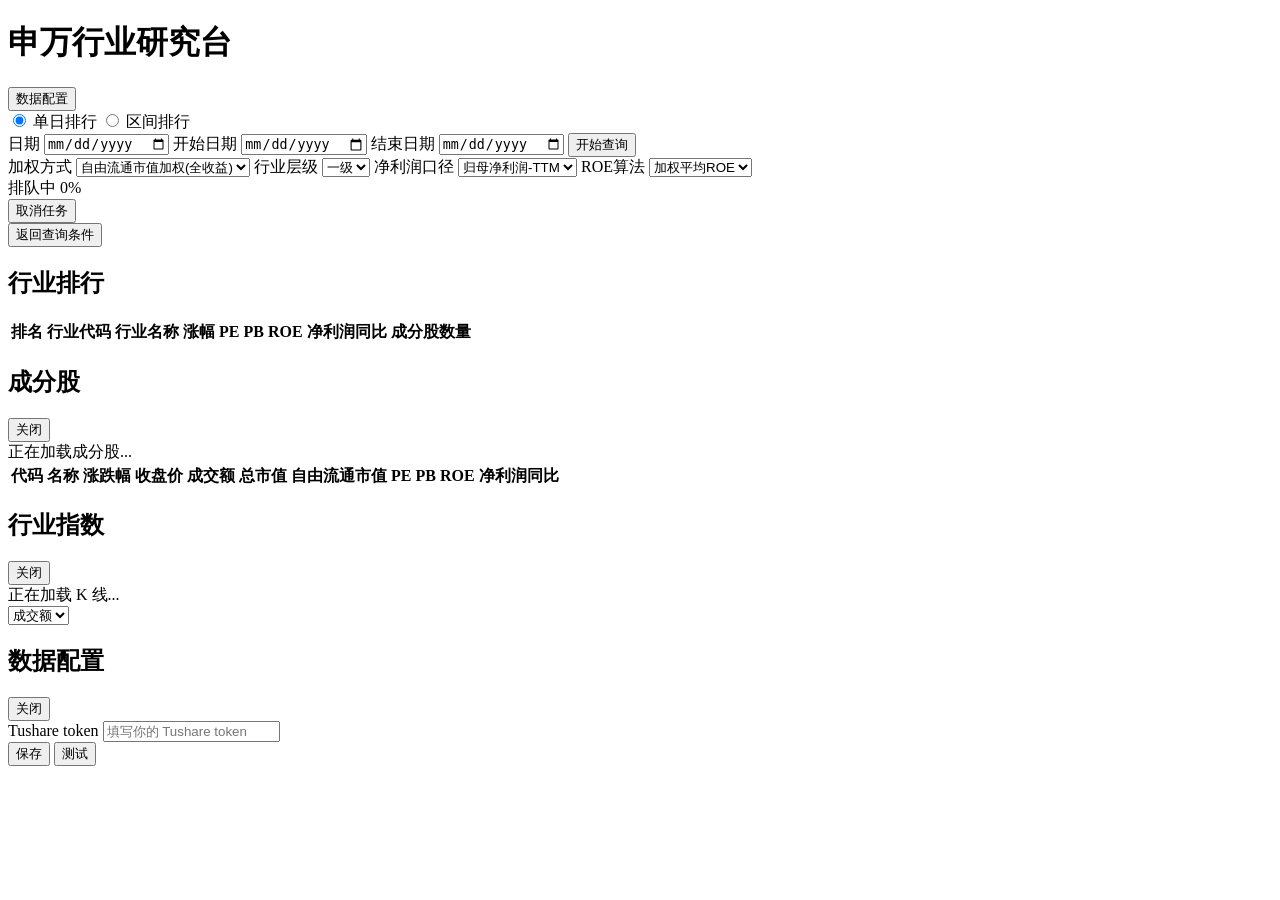
==== shenwan_industry/web/static/index.html @ e891ce2f "feat(shenwan): 单日榜新增 ROE 指标(加权平均算法)——数据锚为 fina_indicator_vip 同批披露值 roe_waa(零新增请求, 覆盖 98.2%), 官方加权分母反" ====
<!doctype html>
<html lang="zh-CN">
<head>
  <meta charset="utf-8">
  <meta name="viewport" content="width=device-width, initial-scale=1">
  <title>申万行业研究台</title>
  <link rel="stylesheet" href="/static/style.css">
</head>
<body>
  <header>
    <div class="header-title">
      <h1>申万行业研究台</h1>
    </div>
    <button id="config-btn" class="header-btn">数据配置</button>
  </header>

  <main>
    <section class="controls">
      <div class="controls-left">
        <div class="control-row">
          <label class="radio">
            <input type="radio" name="mode" value="daily" checked>
            <span>单日排行</span>
          </label>
          <label class="radio">
            <input type="radio" name="mode" value="range">
            <span>区间排行</span>
          </label>
        </div>

        <div class="control-row">
          <label class="field" id="daily-field">
            <span>日期</span>
            <input type="date" id="daily-date">
          </label>
          <label class="field range-field" id="range-start-field">
            <span>开始日期</span>
            <input type="date" id="range-start">
          </label>
          <label class="field range-field" id="range-end-field">
            <span>结束日期</span>
            <input type="date" id="range-end">
          </label>
          <button id="query-btn">开始查询</button>
        </div>
      </div>

      <div class="controls-right">
        <div class="control-row">
          <label class="field">
            <span>加权方式</span>
            <select id="weight">
              <option value="total">总市值加权</option>
              <option value="total_tr">总市值加权(全收益)</option>
              <option value="float">自由流通市值加权</option>
              <option value="float_tr" selected>自由流通市值加权(全收益)</option>
              <option value="equal">等权</option>
              <option value="equal_tr">等权(全收益)</option>
            </select>
          </label>
          <label class="field">
            <span>行业层级</span>
            <select id="level">
              <option value="1" selected>一级</option>
              <option value="2">二级</option>
              <option value="3">三级</option>
            </select>
          </label>
          <label class="field" id="profit-basis-field">
            <span>净利润口径</span>
            <select id="profit-basis">
              <option value="attr_ttm" selected>归母净利润-TTM</option>
              <option value="attr_dynamic">归母净利润-动态</option>
              <option value="deduct_ttm">扣非净利润-TTM</option>
              <option value="deduct_dynamic">扣非净利润-动态</option>
            </select>
          </label>
          <label class="field" id="roe-algo-field">
            <span>ROE算法</span>
            <select id="roe-algo">
              <option value="waa" selected>加权平均ROE</option>
            </select>
          </label>
        </div>
      </div>
    </section>

    <section id="progress-panel" class="progress-panel hidden">
      <div class="progress-meta">
        <span id="progress-phase">排队中</span>
        <span id="progress-percent">0%</span>
      </div>
      <div class="progress-track">
        <div id="progress-bar" class="progress-bar"></div>
      </div>
      <div id="progress-message" class="progress-message"></div>
      <div class="progress-actions">
        <button id="cancel-btn" class="cancel-btn hidden">取消任务</button>
      </div>
    </section>

    <section id="error-panel" class="error-panel hidden"></section>

    <section id="result-panel" class="result-panel hidden">
      <div class="result-summary">
        <span id="summary-text"></span>
        <button id="result-back-btn" class="ghost-btn hidden">返回查询条件</button>
      </div>

      <div class="table-card">
        <div class="table-title">
          <h2 id="table-title">行业排行</h2>
          <span id="table-count"></span>
        </div>
        <table id="main-table">
          <thead>
            <tr>
              <th data-sort="rank">排名</th>
              <th data-sort="index_code">行业代码</th>
              <th data-sort="industry_name" id="main-name-header">行业名称</th>
              <th data-sort="pct" id="main-pct-header">涨幅</th>
              <th data-sort="pe">PE</th>
              <th data-sort="pb">PB</th>
              <th data-sort="roe">ROE</th>
              <th data-sort="growth">净利润同比</th>
              <th data-sort="count">成分股数量</th>
            </tr>
          </thead>
          <tbody id="main-tbody"></tbody>
        </table>
      </div>
    </section>
  </main>

  <div id="sub-panel" class="modal-mask hidden">
    <div class="modal sub-modal">
      <div class="modal-header">
        <div>
          <h2 id="sub-title">成分股</h2>
          <div id="sub-subtitle"></div>
        </div>
        <button id="sub-close" class="close-btn">关闭</button>
      </div>
      <div id="sub-loading" class="loading hidden">正在加载成分股...</div>
      <div id="sub-error" class="error-panel hidden"></div>
      <div class="sub-table-wrap">
        <table id="sub-table">
          <thead>
            <tr>
              <th data-sort="ts_code">代码</th>
              <th data-sort="name">名称</th>
              <th data-sort="pct_chg">涨跌幅</th>
              <th data-sort="close">收盘价</th>
              <th data-sort="amount">成交额</th>
              <th data-sort="total_mv">总市值</th>
              <th data-sort="free_mv">自由流通市值</th>
              <th data-sort="pe">PE</th>
              <th data-sort="pb">PB</th>
              <th data-sort="roe">ROE</th>
              <th data-sort="growth">净利润同比</th>
            </tr>
          </thead>
          <tbody id="sub-tbody"></tbody>
        </table>
      </div>
    </div>
  </div>

  <div id="kline-panel" class="modal-mask hidden">
    <div class="modal kline-modal">
      <div class="modal-header">
        <div class="kline-title-wrap">
          <h2 id="kline-title">行业指数</h2>
          <div id="kline-subtitle"></div>
        </div>
        <button id="kline-close" class="close-btn">关闭</button>
      </div>
      <div class="kline-body">
        <div id="kline-loading" class="loading hidden">正在加载 K 线...</div>
        <div id="kline-error" class="error-panel hidden"></div>
        <div id="kline-chart" class="kline-chart"></div>
        <select id="kline-subchart">
          <option value="amount" selected>成交额</option>
          <option value="vol">成交量</option>
        </select>
      </div>
    </div>
  </div>

  <div id="config-panel" class="modal-mask hidden">
    <div class="modal config-modal">
      <div class="modal-header">
        <div>
          <h2>数据配置</h2>
        </div>
        <button id="config-close" class="close-btn">关闭</button>
      </div>
      <div class="config-body">
        <label class="field">
          <span>Tushare token</span>
          <input type="password" id="token-input" placeholder="填写你的 Tushare token">
        </label>
        <div class="config-actions">
          <button id="token-save-btn">保存</button>
          <button id="token-test-btn" class="ghost-btn">测试</button>
          <span id="token-status" class="token-status"></span>
        </div>
      </div>
    </div>
  </div>

  <script src="/static/vendor/echarts.min.js"></script>
  <script src="/static/app.js"></script>
</body>
</html>
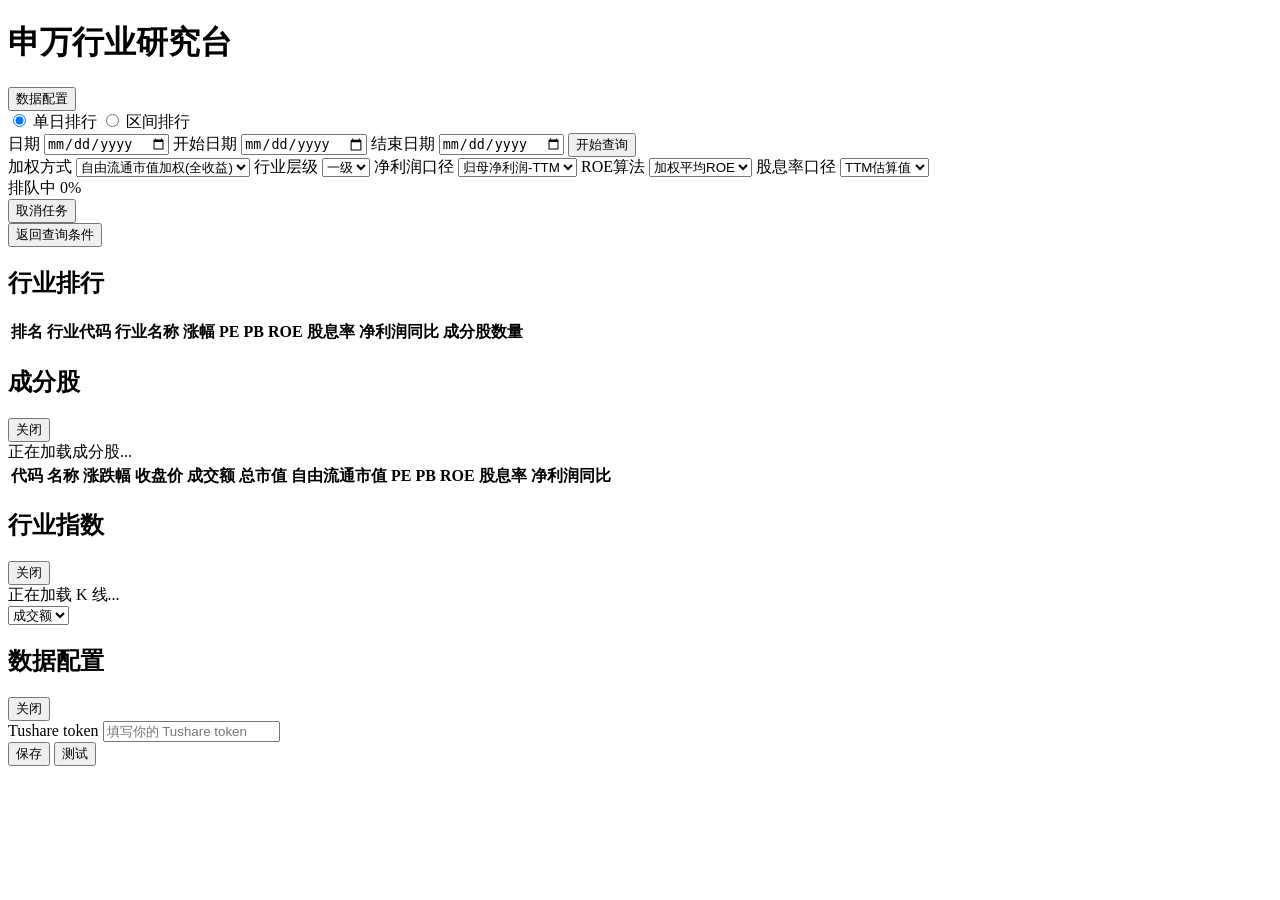
==== commit c5361706: "feat(shenwan): 单日榜新增股息率列(总额法 DPS 双口径:TTM估算值[默认]/静态,"股息率口径"下拉)——自建财年锚定口径弃用官方 dv_ratio/dv_ttm(逐日实测为滚动窗" ====
--- a/shenwan_industry/web/static/index.html
+++ b/shenwan_industry/web/static/index.html
@@ -81,6 +81,13 @@
               <option value="waa" selected>加权平均ROE</option>
             </select>
           </label>
+          <label class="field" id="div-basis-field">
+            <span>股息率口径</span>
+            <select id="div-basis">
+              <option value="est" selected>TTM估算值</option>
+              <option value="static">静态</option>
+            </select>
+          </label>
         </div>
       </div>
     </section>
@@ -122,6 +129,7 @@
               <th data-sort="pe">PE</th>
               <th data-sort="pb">PB</th>
               <th data-sort="roe">ROE</th>
+              <th data-sort="div">股息率</th>
               <th data-sort="growth">净利润同比</th>
               <th data-sort="count">成分股数量</th>
             </tr>
@@ -157,6 +165,7 @@
               <th data-sort="pe">PE</th>
               <th data-sort="pb">PB</th>
               <th data-sort="roe">ROE</th>
+              <th data-sort="div">股息率</th>
               <th data-sort="growth">净利润同比</th>
             </tr>
           </thead>
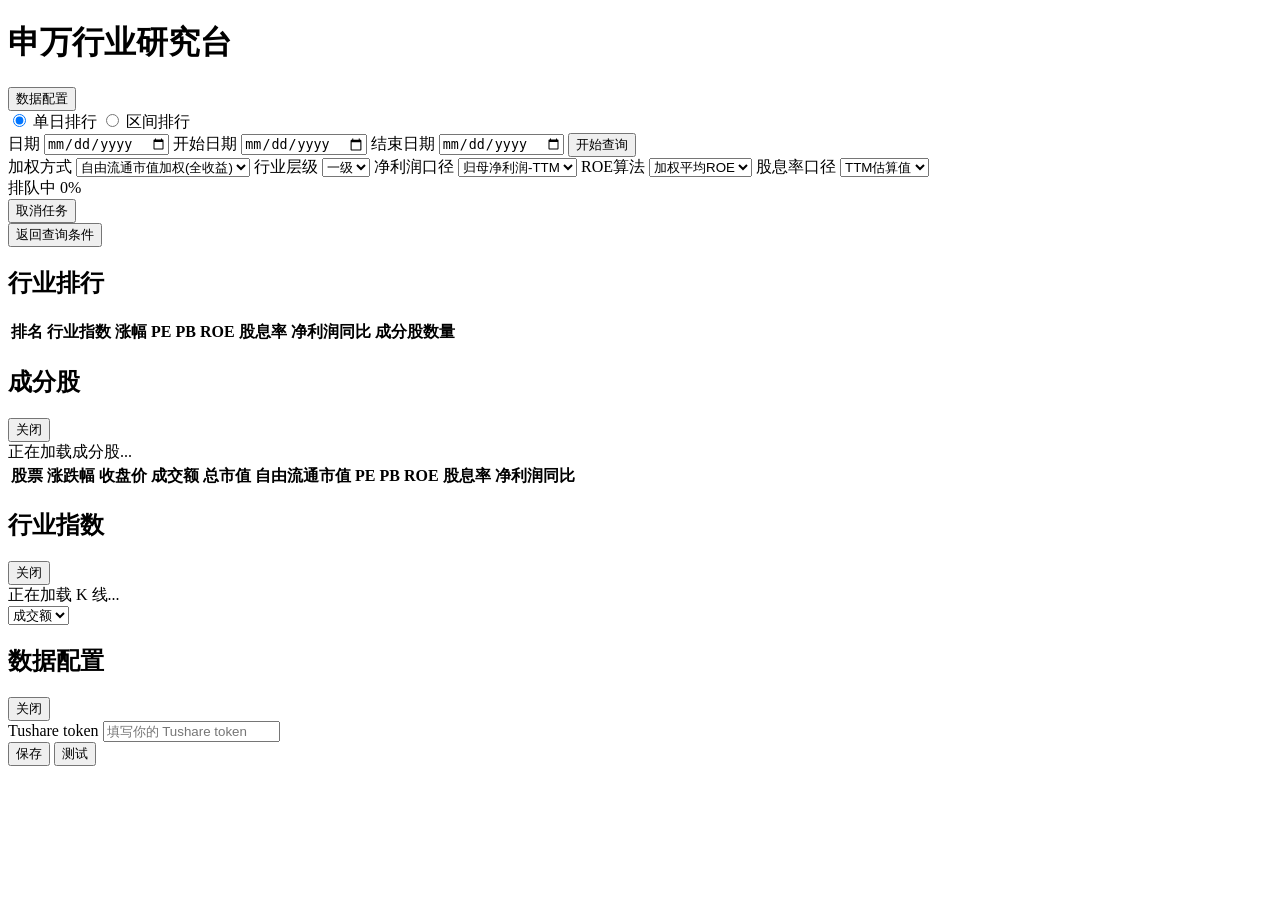
==== commit 91063797: "feat(shenwan): 区间榜(链式)新增财务指标列——主表与成分股子表均按**区间末交易日时点值**展示 PE/PB/ROE/股息率/净利润同比(涨幅=区间累计、指标=末收盘快照, 与指数公司" ====
--- a/shenwan_industry/web/static/index.html
+++ b/shenwan_industry/web/static/index.html
@@ -123,8 +123,7 @@
           <thead>
             <tr>
               <th data-sort="rank">排名</th>
-              <th data-sort="index_code">行业代码</th>
-              <th data-sort="industry_name" id="main-name-header">行业名称</th>
+              <th data-sort="industry_name" id="main-name-header">行业指数</th>
               <th data-sort="pct" id="main-pct-header">涨幅</th>
               <th data-sort="pe">PE</th>
               <th data-sort="pb">PB</th>
@@ -155,8 +154,7 @@
         <table id="sub-table">
           <thead>
             <tr>
-              <th data-sort="ts_code">代码</th>
-              <th data-sort="name">名称</th>
+              <th data-sort="name">股票</th>
               <th data-sort="pct_chg">涨跌幅</th>
               <th data-sort="close">收盘价</th>
               <th data-sort="amount">成交额</th>
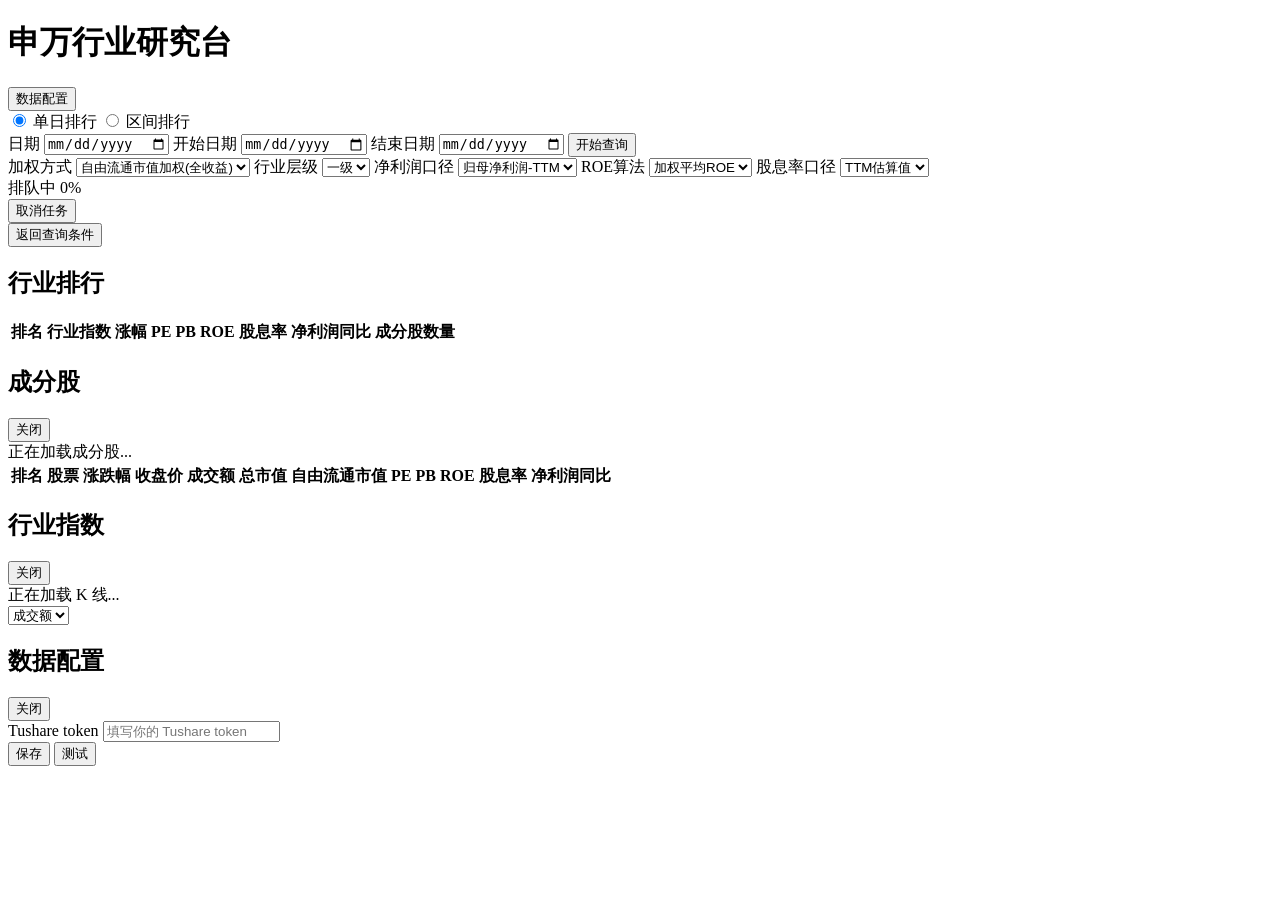
==== commit 0dddd70f: "feat(shenwan): 成分股子表最左侧新增'排名'列, 两表'排名'表头禁用排序——排名序号随当前排序顺序编号(切换排序列后重编 1..N); 主表原 data-sort='rank' 移除、" ====
--- a/shenwan_industry/web/static/index.html
+++ b/shenwan_industry/web/static/index.html
@@ -122,7 +122,7 @@
         <table id="main-table">
           <thead>
             <tr>
-              <th data-sort="rank">排名</th>
+              <th>排名</th>
               <th data-sort="industry_name" id="main-name-header">行业指数</th>
               <th data-sort="pct" id="main-pct-header">涨幅</th>
               <th data-sort="pe">PE</th>
@@ -154,6 +154,7 @@
         <table id="sub-table">
           <thead>
             <tr>
+              <th>排名</th>
               <th data-sort="name">股票</th>
               <th data-sort="pct_chg">涨跌幅</th>
               <th data-sort="close">收盘价</th>
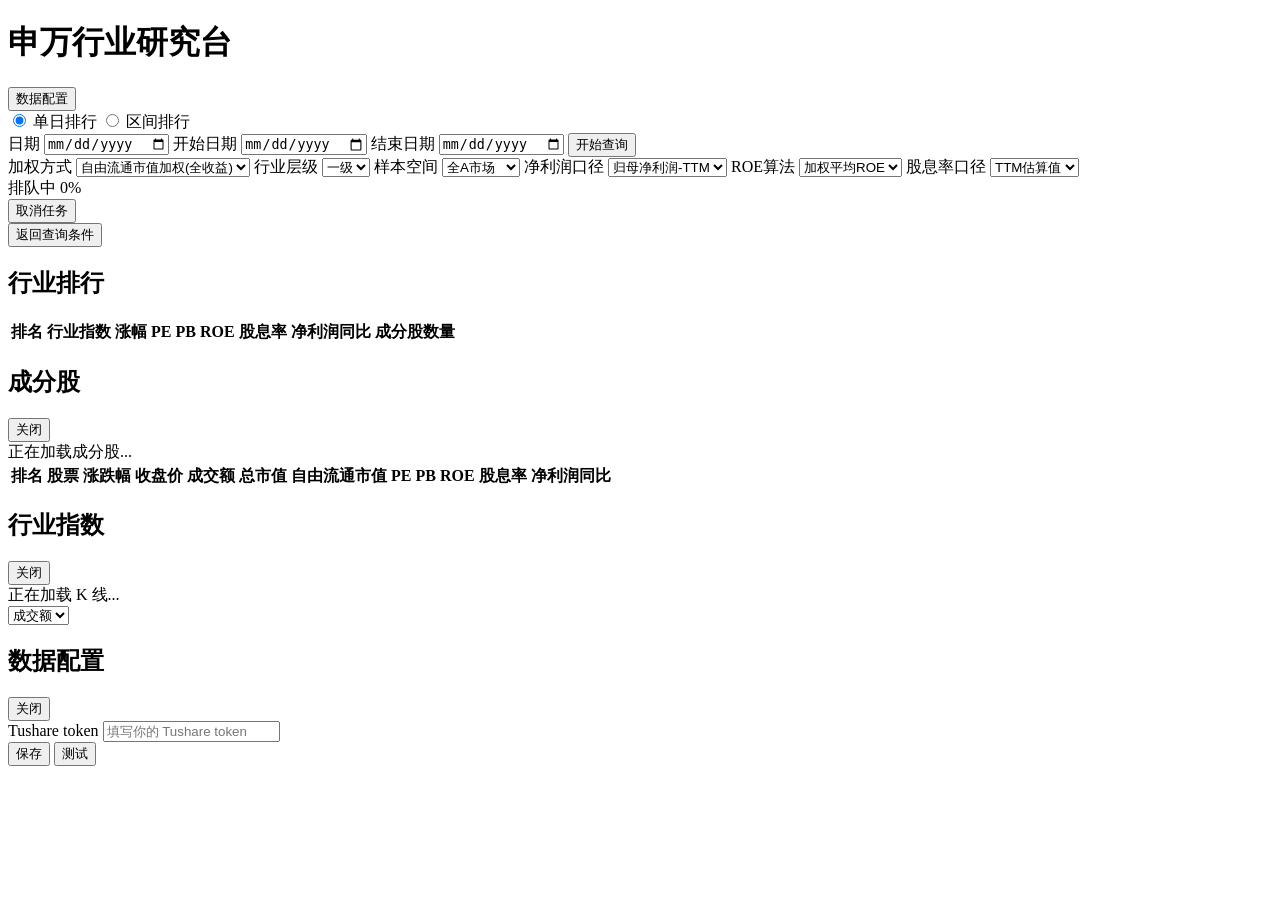
==== commit 1f64a359: "feat(shenwan): 样本空间三档一次全算(全A/中证800/中证1800)——Web'样本空间'下拉置于'行业层级'右侧(默认全A), 三档嵌套一次查询全算、切换纯前端即时显示; 样本清单来" ====
--- a/shenwan_industry/web/static/index.html
+++ b/shenwan_industry/web/static/index.html
@@ -64,6 +64,14 @@
               <option value="1" selected>一级</option>
               <option value="2">二级</option>
               <option value="3">三级</option>
+            </select>
+          </label>
+          <label class="field" id="sample-space-field">
+            <span>样本空间</span>
+            <select id="sample-space">
+              <option value="full" selected>全A市场</option>
+              <option value="csi1800">中证1800</option>
+              <option value="csi800">中证800</option>
             </select>
           </label>
           <label class="field" id="profit-basis-field">
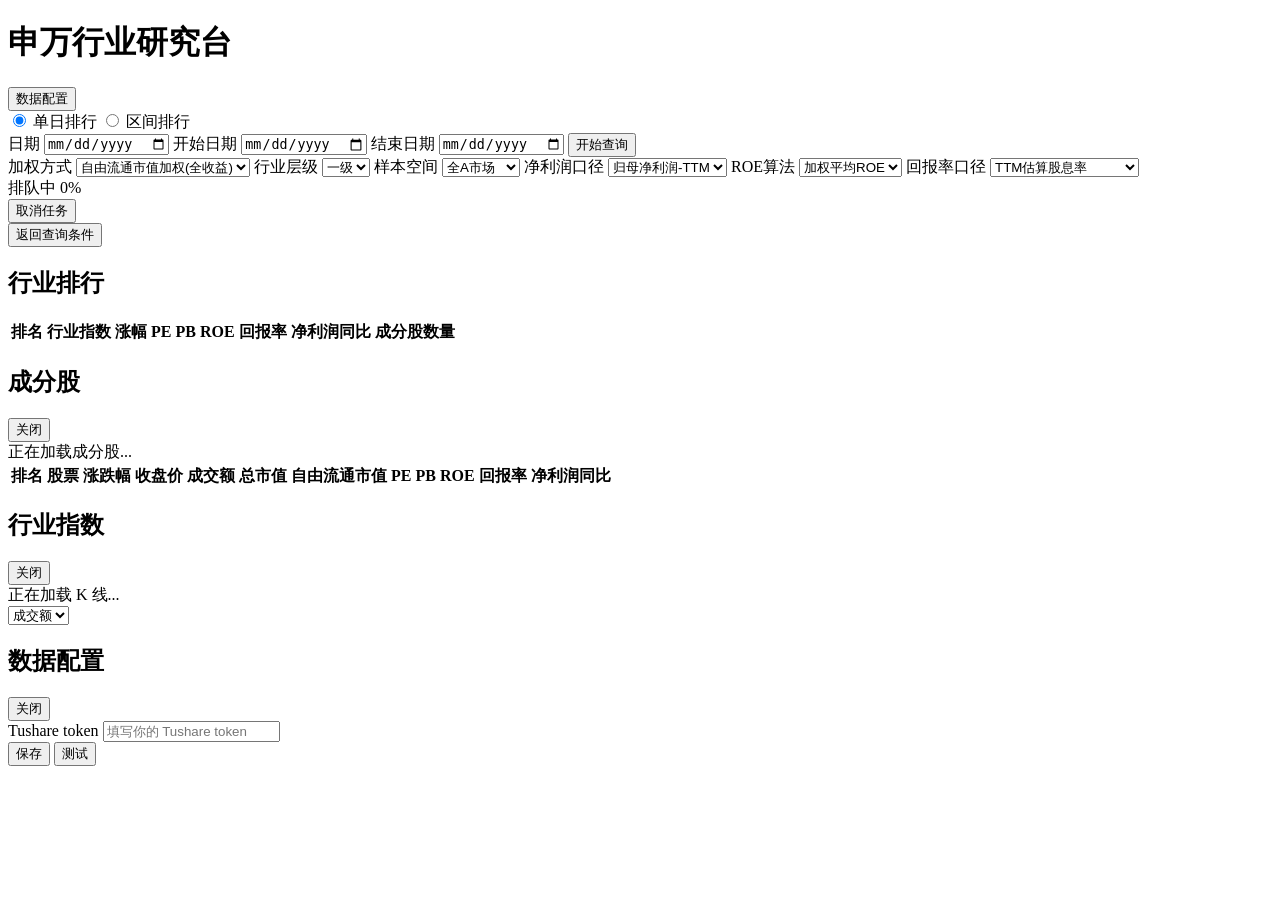
==== commit e52614b1: "feat(shenwan): 回报率口径新增第三档"TTM估算股息+注销率"(est_bb)——注销分量用总股本台阶法(逐日 diff 只取负台阶), 统计窗口与归母 TTM 净利润严格一致((去年同" ====
--- a/shenwan_industry/web/static/index.html
+++ b/shenwan_industry/web/static/index.html
@@ -90,10 +90,11 @@
             </select>
           </label>
           <label class="field" id="div-basis-field">
-            <span>股息率口径</span>
+            <span>回报率口径</span>
             <select id="div-basis">
-              <option value="est" selected>TTM估算值</option>
-              <option value="static">静态</option>
+              <option value="est" selected>TTM估算股息率</option>
+              <option value="est_bb">TTM估算股息+注销率</option>
+              <option value="static">静态股息率</option>
             </select>
           </label>
         </div>
@@ -136,7 +137,7 @@
               <th data-sort="pe">PE</th>
               <th data-sort="pb">PB</th>
               <th data-sort="roe">ROE</th>
-              <th data-sort="div">股息率</th>
+              <th data-sort="div">回报率</th>
               <th data-sort="growth">净利润同比</th>
               <th data-sort="count">成分股数量</th>
             </tr>
@@ -172,7 +173,7 @@
               <th data-sort="pe">PE</th>
               <th data-sort="pb">PB</th>
               <th data-sort="roe">ROE</th>
-              <th data-sort="div">股息率</th>
+              <th data-sort="div">回报率</th>
               <th data-sort="growth">净利润同比</th>
             </tr>
           </thead>
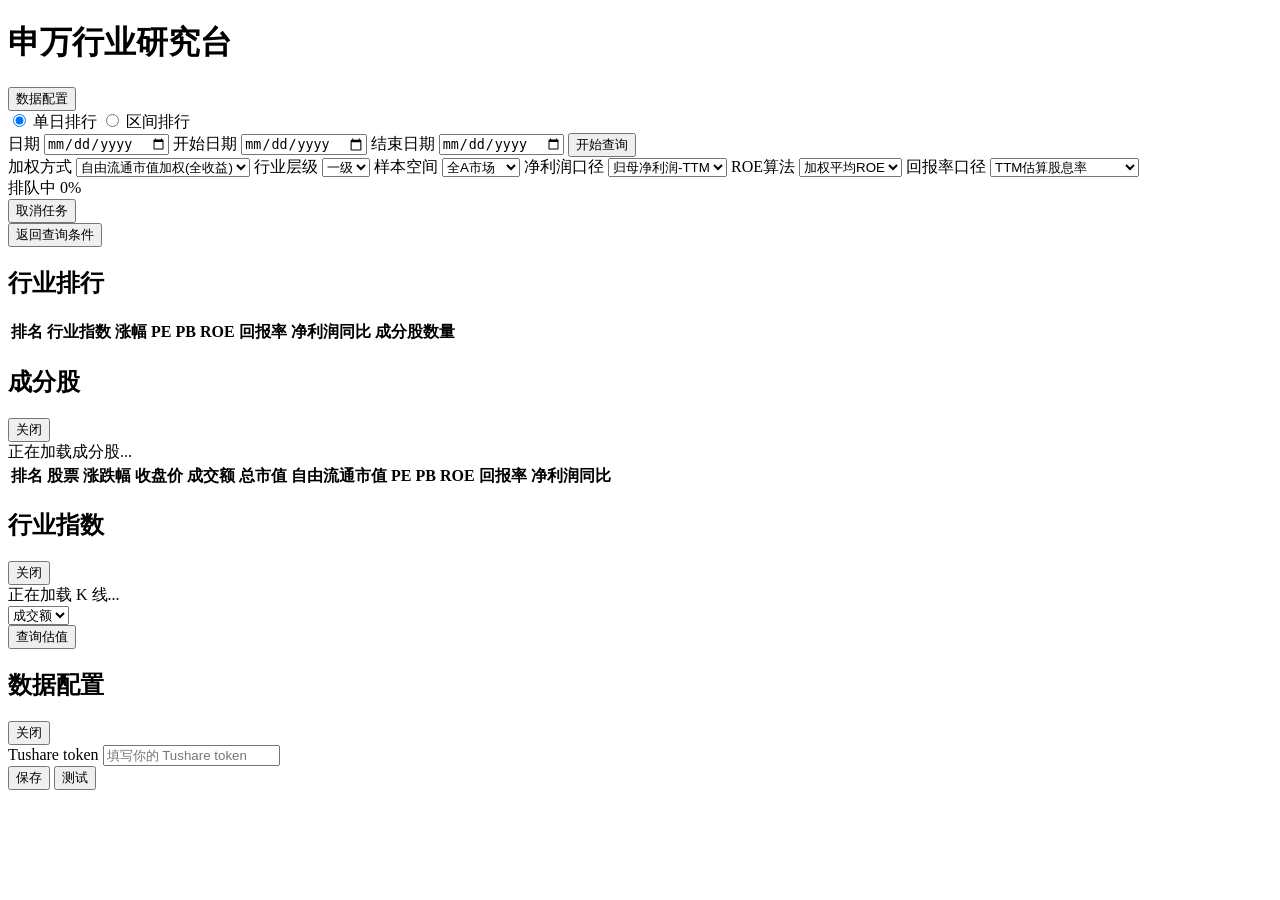
==== commit 186b3d22: "feat(shenwan): 行业指数估值走势序列(K线副图 PE/PB)——口径固定自由流通加权+归母TTM(PE)/自由流通(PB)×全池样本不随主表下拉联动, 逐日复用与单日榜同一个 daily" ====
--- a/shenwan_industry/web/static/index.html
+++ b/shenwan_industry/web/static/index.html
@@ -199,7 +199,14 @@
         <select id="kline-subchart">
           <option value="amount" selected>成交额</option>
           <option value="vol">成交量</option>
+          <option value="pe" class="valuation-opt">PE</option>
+          <option value="pb" class="valuation-opt">PB</option>
         </select>
+        <!-- 估值走势(PE/PB)查询入口: 仅行业指数可选; 无缓存时显示按钮, 计算中显示进度 -->
+        <div id="kline-valuation-overlay" class="kline-valuation hidden">
+          <div id="kline-valuation-error" class="kline-valuation-error hidden"></div>
+          <button id="kline-valuation-btn" class="btn">查询估值</button>
+        </div>
       </div>
     </div>
   </div>
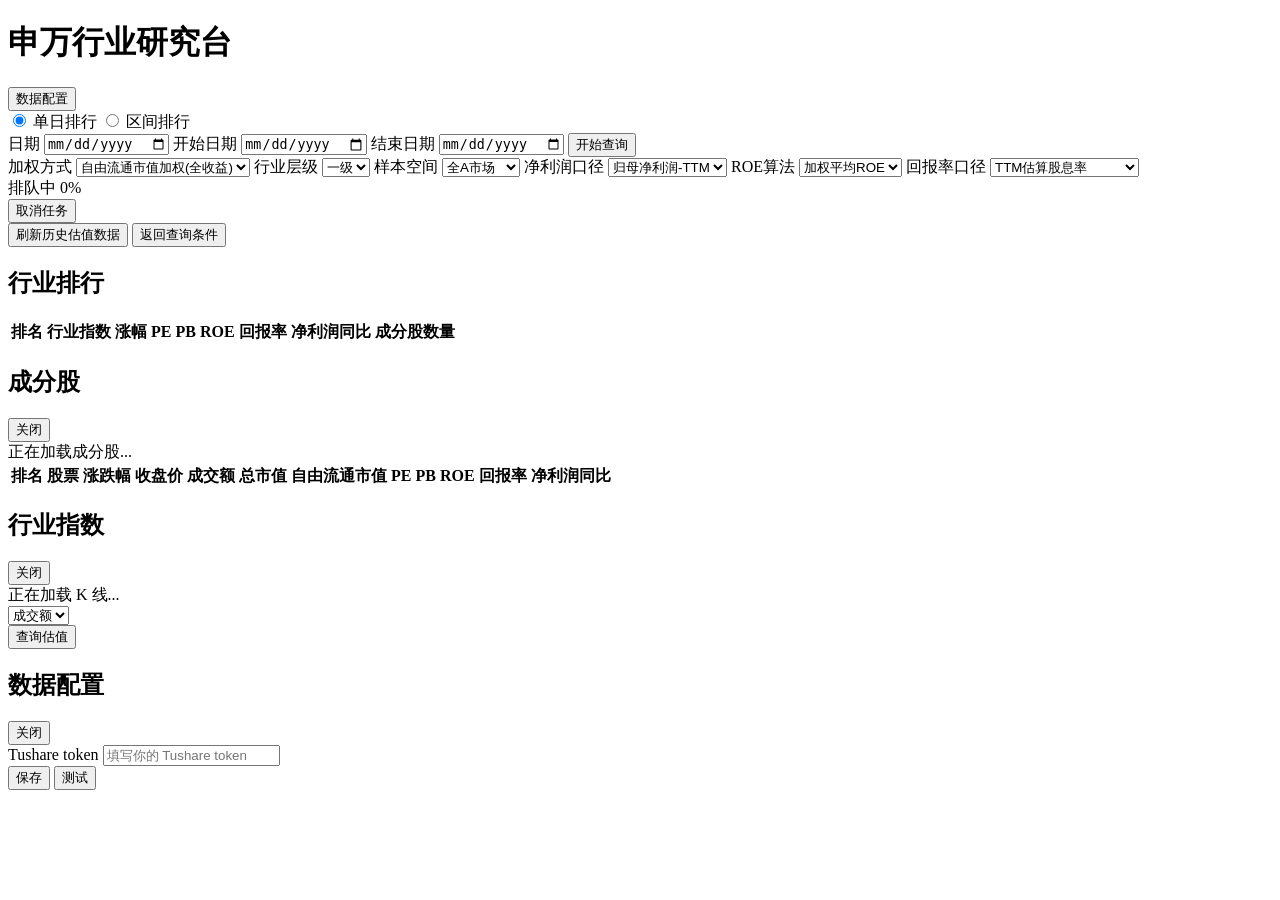
==== commit 4b97653b: "feat(shenwan): 估值走势过期自愈第二层——'刷新历史估值数据'手动按钮(2c)——位于榜单结果区'返回查询条件'左侧同组紧邻(result-actions 容器 18px 间距, 与上方" ====
--- a/shenwan_industry/web/static/index.html
+++ b/shenwan_industry/web/static/index.html
@@ -120,7 +120,10 @@
     <section id="result-panel" class="result-panel hidden">
       <div class="result-summary">
         <span id="summary-text"></span>
-        <button id="result-back-btn" class="ghost-btn hidden">返回查询条件</button>
+        <div class="result-actions">
+          <button id="valuation-refresh-btn" class="ghost-btn hidden">刷新历史估值数据</button>
+          <button id="result-back-btn" class="ghost-btn hidden">返回查询条件</button>
+        </div>
       </div>
 
       <div class="table-card">
